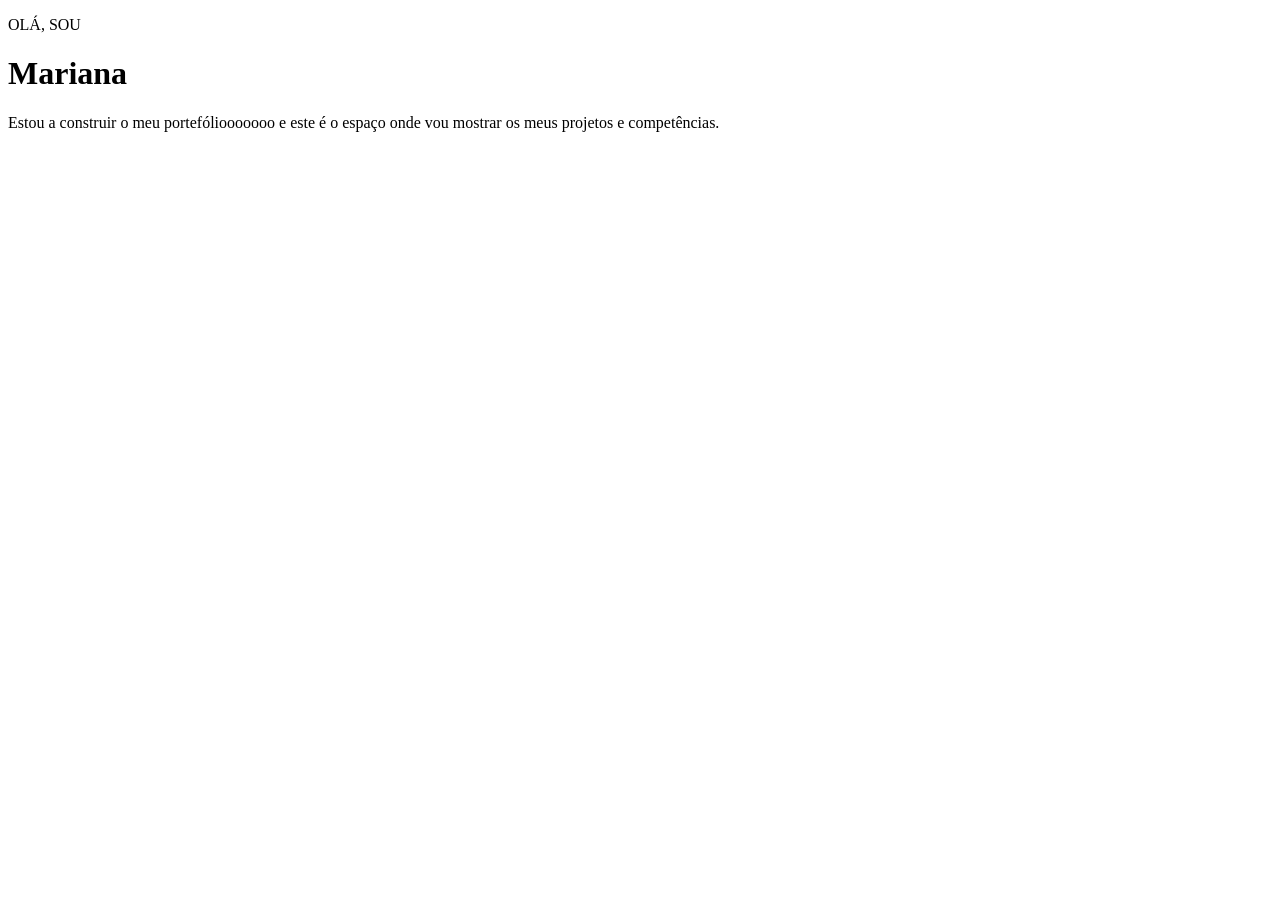
==== index.html @ 90f96dc8 "Update index.html" ====
<!DOCTYPE html>
<html lang="en">
<head>
  <meta charset="UTF-8">
  <meta name="viewport" content="width=device-width, initial-scale=1.0">
  <title>O Meu Portefólio</title>
</head>
<body>
  <main>
    <p>OLÁ, SOU</p>
    <h1>Mariana</h1>
    <p>Estou a construir o meu portefóliooooooo e este é o espaço onde vou mostrar os meus projetos e competências.</p>
  </main>
</body>
</html>
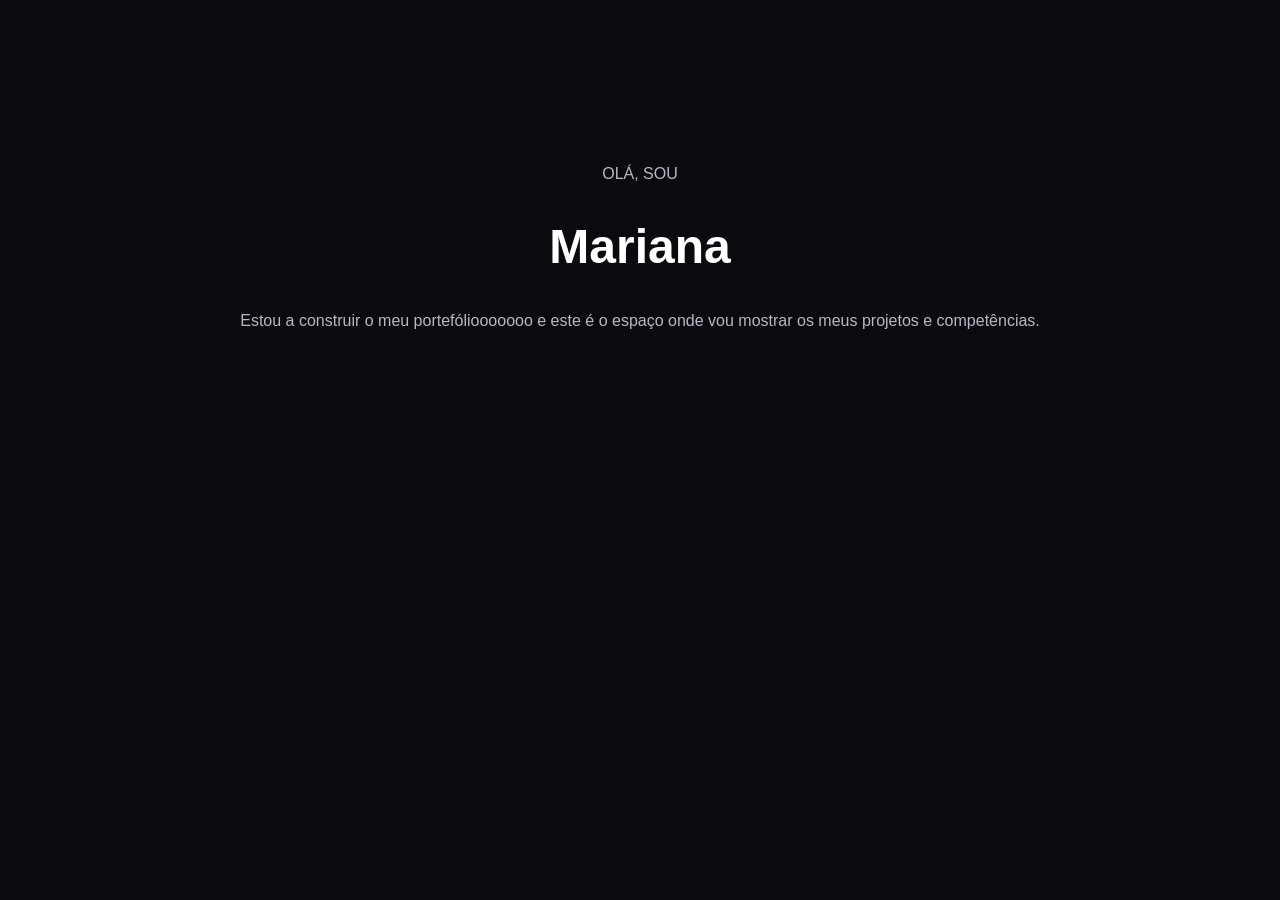
==== commit b4716c60: "Update index.html" ====
--- a/index.html
+++ b/index.html
@@ -5,6 +5,7 @@
   <meta charset="UTF-8">
   <meta name="viewport" content="width=device-width, initial-scale=1.0">
   <title>O Meu Portefólio</title>
+  <link rel="stylesheet" href="/styles.css" />
 </head>
 <body>
   <main>
--- a/styles.css
+++ b/styles.css
@@ -0,0 +1,28 @@
+ body {
+      margin: 0;
+      font-family: Arial, sans-serif;
+      background: #0b0b0f;
+      color: white;
+      text-align: center;
+    }
+    main {
+      max-width: 800px;
+      margin: 120px auto;
+      padding: 24px;
+    }
+    h1 {
+      font-size: 48px;
+    }
+    p {
+      color: #b8b8c5;
+      line-height: 1.7;
+    }
+    a {
+      display: inline-block;
+      margin-top: 20px;
+      padding: 12px 22px;
+      background: #7c6cff;
+      color: white;
+      text-decoration: none;
+      border-radius: 8px;
+    }
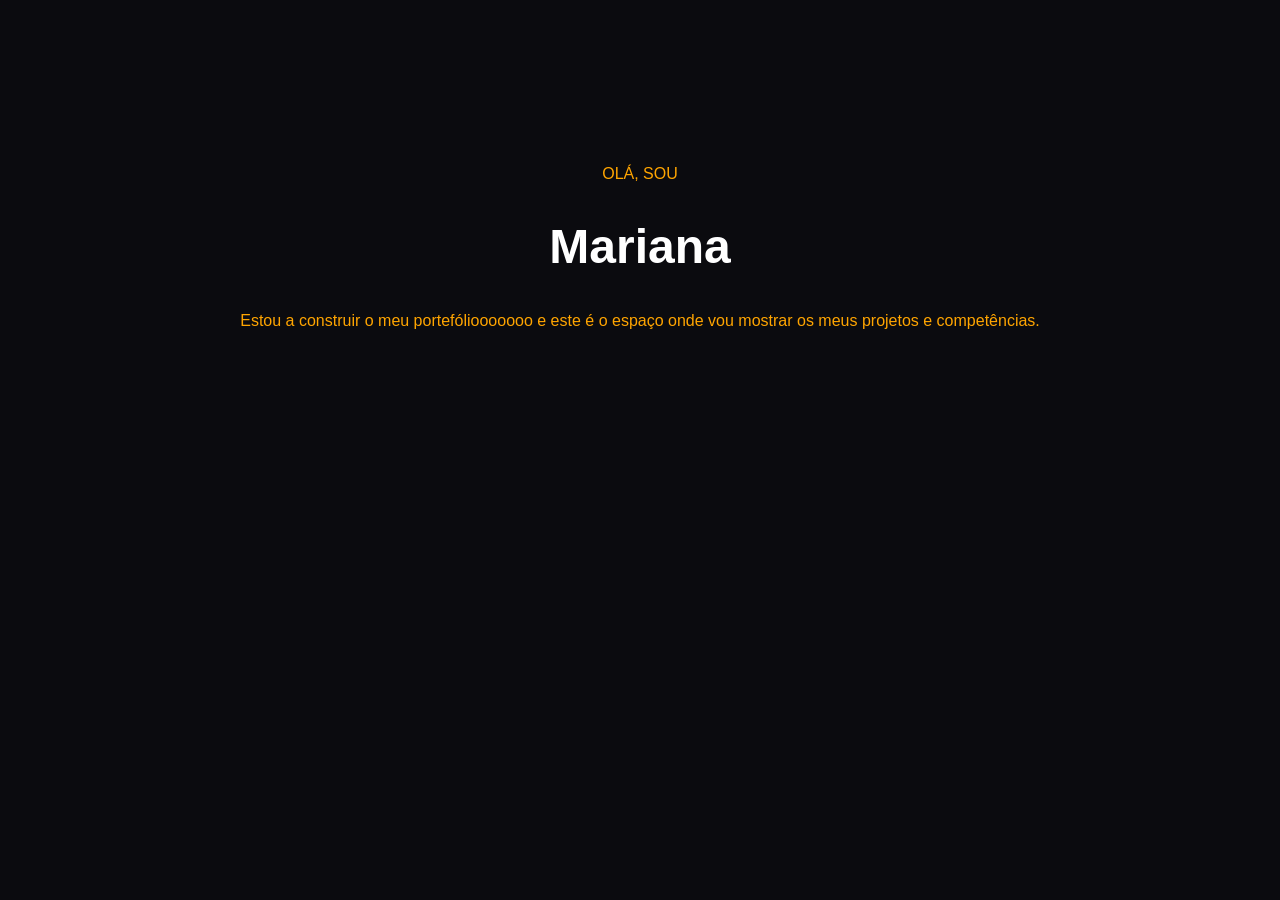
==== commit b0fbe59f: "Update index.html" ====
--- a/index.html
+++ b/index.html
@@ -5,7 +5,7 @@
   <meta charset="UTF-8">
   <meta name="viewport" content="width=device-width, initial-scale=1.0">
   <title>O Meu Portefólio</title>
-  <link rel="stylesheet" href="/styles.css" />
+  <link rel="stylesheet" href="./styles.css" />
 </head>
 <body>
   <main>
--- a/styles.css
+++ b/styles.css
@@ -14,7 +14,7 @@
       font-size: 48px;
     }
     p {
-      color: #b8b8c5;
+      color: orange;
       line-height: 1.7;
     }
     a {
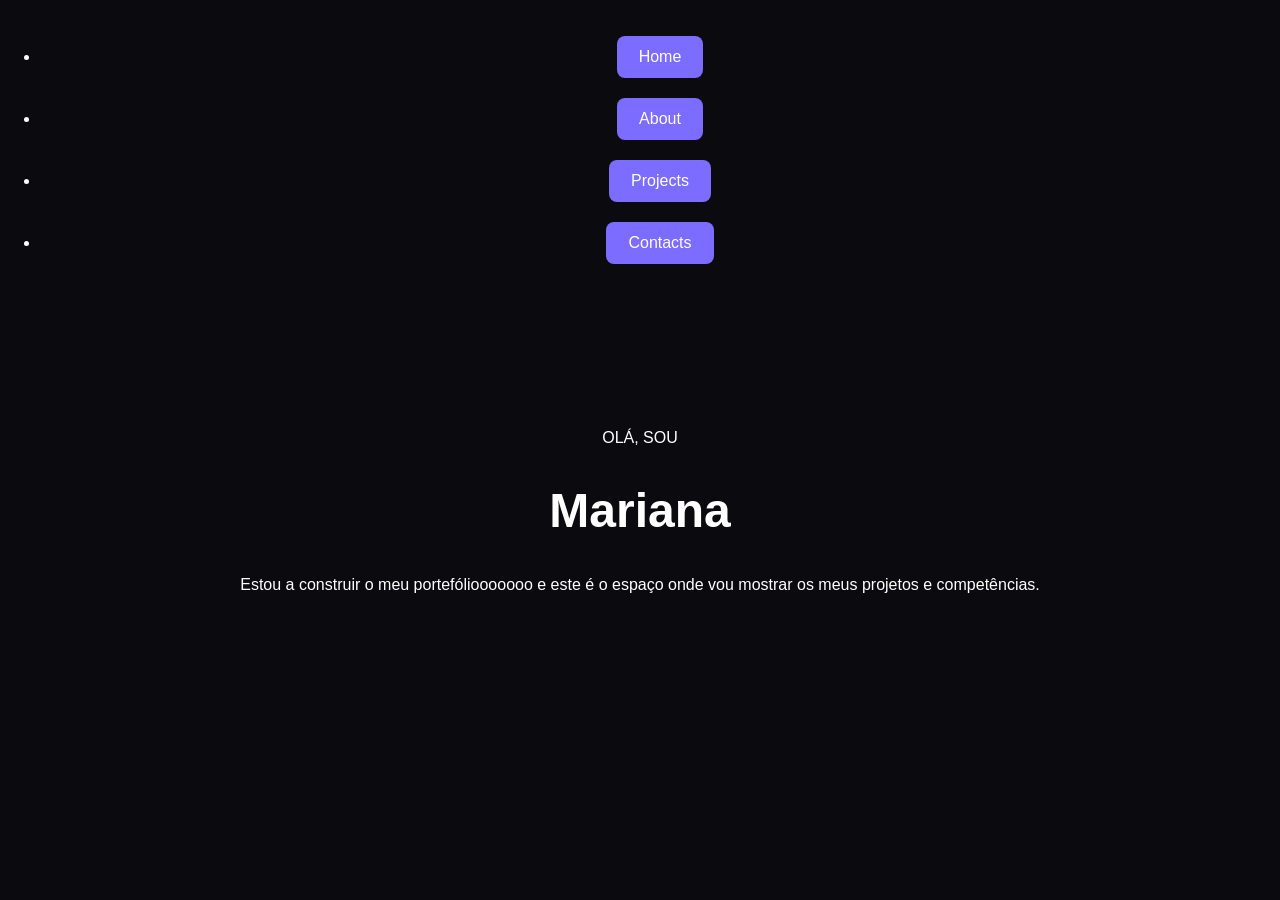
==== commit e0c4d2ed: "Update index.html" ====
--- a/index.html
+++ b/index.html
@@ -8,6 +8,16 @@
   <link rel="stylesheet" href="./styles.css" />
 </head>
 <body>
+  <header>
+    <nav class="navbar">
+        <ul class="nav-links">
+          <li><a href="index.html">Home</a></li>
+          <li><a href="about.html">About</a></li>
+          <li><a href="projects.html">Projects</a></li>
+          <li><a href="projects.html">Contacts</a></li>
+        </ul>
+      </nav>
+  </header>
   <main>
     <p>OLÁ, SOU</p>
     <h1>Mariana</h1>
--- a/styles.css
+++ b/styles.css
@@ -14,7 +14,7 @@
       font-size: 48px;
     }
     p {
-      color: orange;
+      color: white;
       line-height: 1.7;
     }
     a {
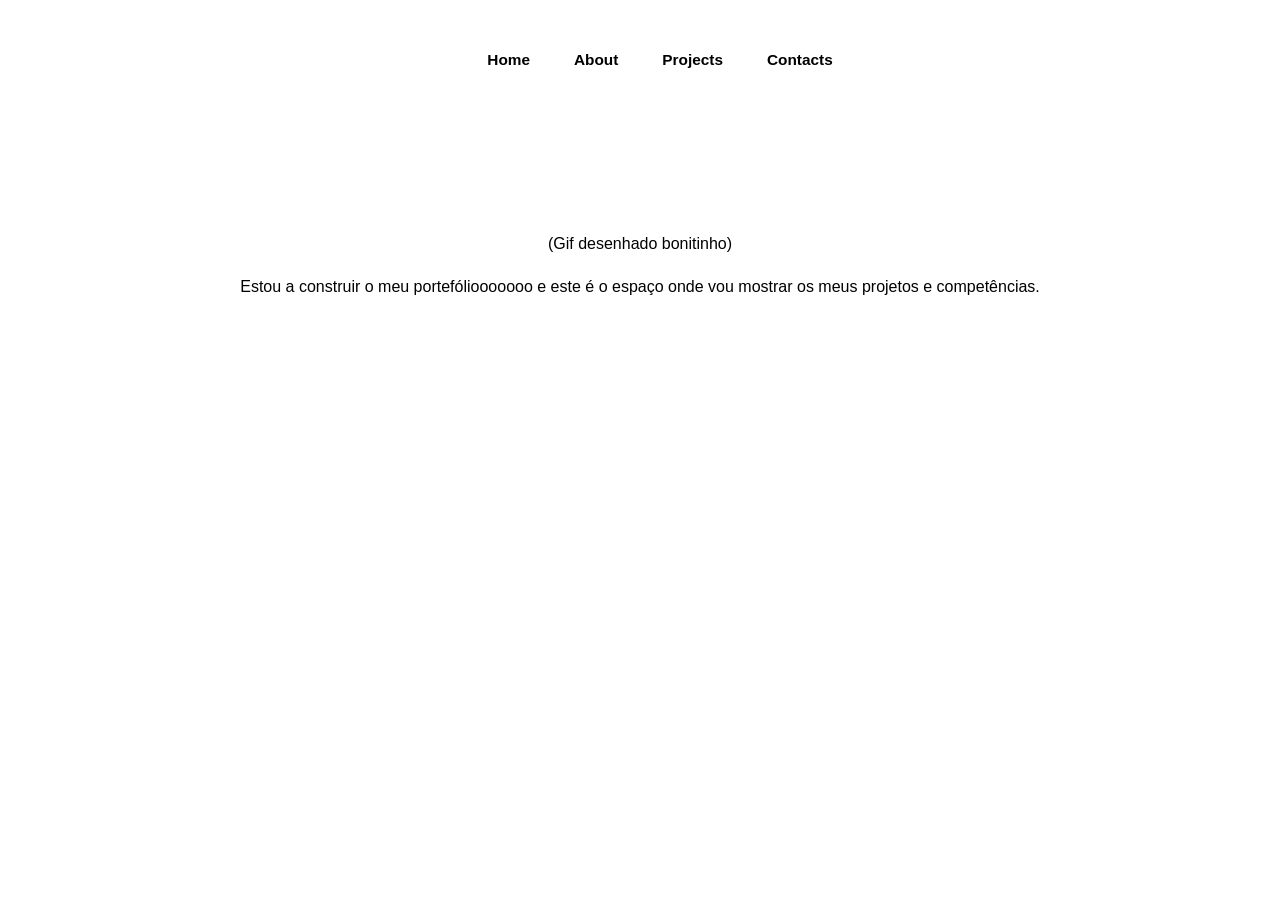
==== commit 0e4aa41e: "Update index.html" ====
--- a/index.html
+++ b/index.html
@@ -19,8 +19,7 @@
       </nav>
   </header>
   <main>
-    <p>OLÁ, SOU</p>
-    <h1>Mariana</h1>
+    <p>(Gif desenhado bonitinho)</p>
     <p>Estou a construir o meu portefóliooooooo e este é o espaço onde vou mostrar os meus projetos e competências.</p>
   </main>
 </body>
--- a/styles.css
+++ b/styles.css
@@ -1,7 +1,7 @@
  body {
       margin: 0;
       font-family: Arial, sans-serif;
-      background: #0b0b0f;
+      background: white;
       color: white;
       text-align: center;
     }
@@ -14,15 +14,41 @@
       font-size: 48px;
     }
     p {
-      color: white;
+      color: black;
       line-height: 1.7;
     }
     a {
       display: inline-block;
-      margin-top: 20px;
       padding: 12px 22px;
-      background: #7c6cff;
-      color: white;
+      color: black;
       text-decoration: none;
       border-radius: 8px;
     }
+
+.navbar {
+  display: flex;
+  align-items: center;
+  width: 100%;
+  max-width: 1400px;
+  max-height: 70px;
+}
+
+.nav-links {
+  display: flex;
+  list-style: none;
+  width: 100%;
+  justify-content: center;
+  padding-top: 50px;
+
+}
+
+.nav-links a {
+  color: black;
+  text-decoration: none;
+  font-size: 1.2vw;
+  font-weight: bold;
+}
+
+.nav-links a.active {
+  text-decoration: underline;
+}
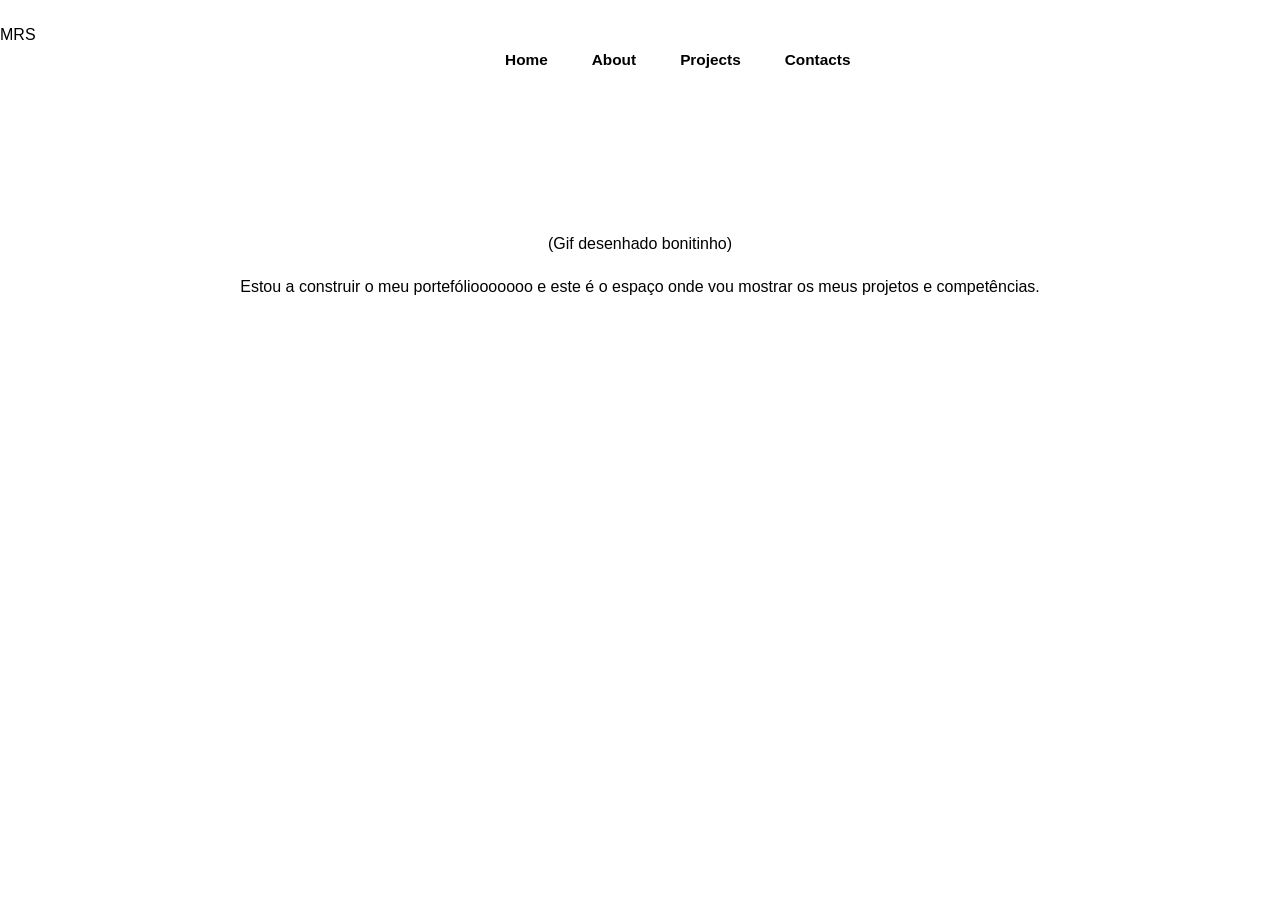
==== commit fc6782b7: "Update index.html" ====
--- a/index.html
+++ b/index.html
@@ -10,11 +10,14 @@
 <body>
   <header>
     <nav class="navbar">
+      <div class="nav-logo">
+        <p>MRS</p>
+      </div>
         <ul class="nav-links">
           <li><a href="index.html">Home</a></li>
           <li><a href="about.html">About</a></li>
           <li><a href="projects.html">Projects</a></li>
-          <li><a href="projects.html">Contacts</a></li>
+          <li><a href="contact.html">Contacts</a></li>
         </ul>
       </nav>
   </header>
